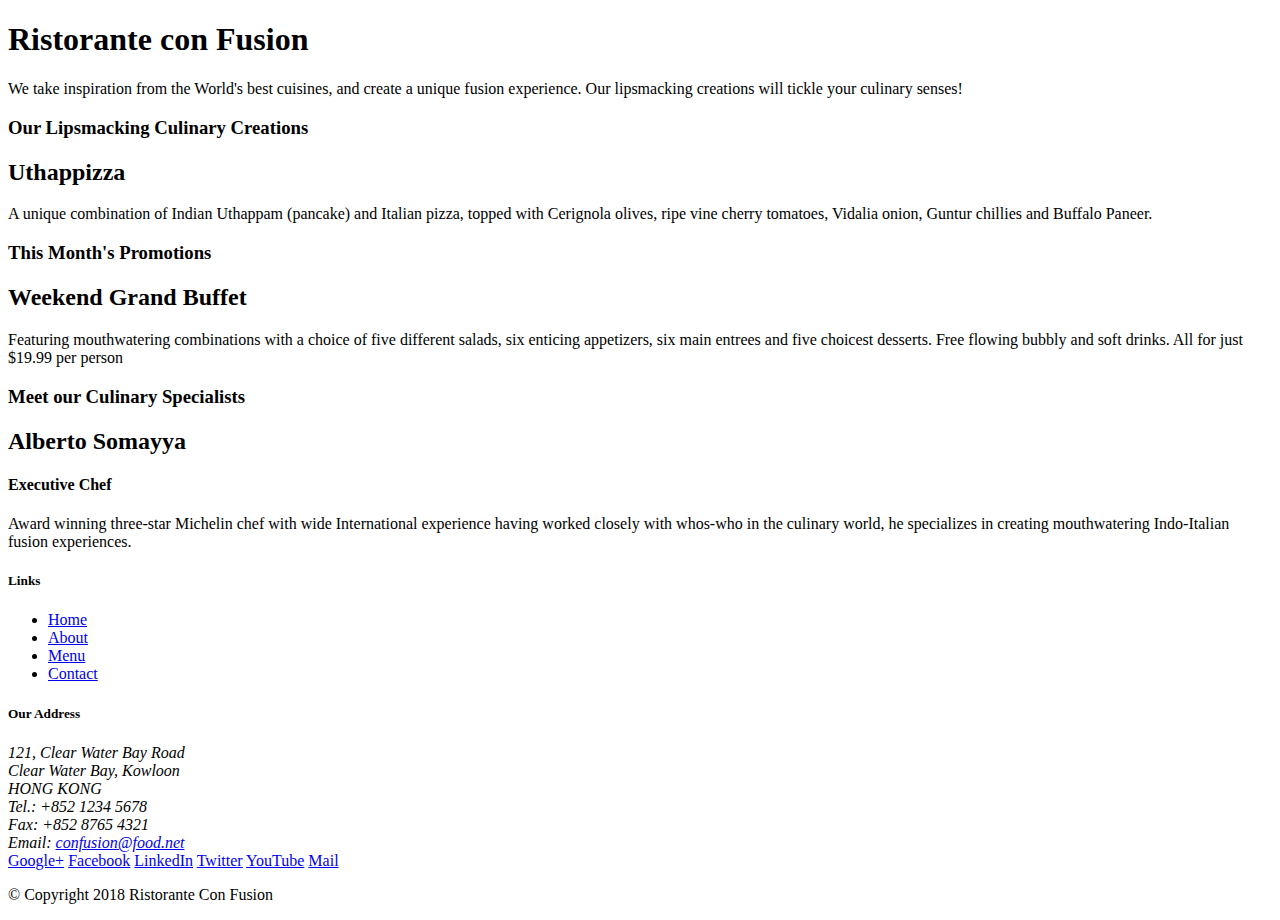
==== index.html @ bdb93d39 "initial setup" ====
<!DOCTYPE html>
<html lang="en">

<head>
    <title>Ristorante Con Fusion</title>
</head>

<body>

    <header>
        <div>
            <div>
                <div>
                    <h1>Ristorante con Fusion</h1>
                    <p>We take inspiration from the World's best cuisines, and create a unique fusion experience. Our lipsmacking creations will tickle your culinary senses!</p>
                </div>
                <div>
                </div>
            </div>
        </div>
    </header>

    <div>
        <div>
            <div>
                <h3>Our Lipsmacking Culinary Creations</h3>
            </div>
            <div>
                <h2>Uthappizza</h2>
                <p>A unique combination of Indian Uthappam (pancake) and Italian pizza, topped with Cerignola olives, ripe vine cherry tomatoes, Vidalia onion, Guntur chillies and Buffalo Paneer.</p>
            </div>
        </div>


        <div>
            <div>
                <h3>This Month's Promotions</h3>
            </div>
            <div>
                <h2>Weekend Grand Buffet</h2>
                <p>Featuring mouthwatering combinations with a choice of five different salads, six enticing appetizers, six main entrees and five choicest desserts. Free flowing bubbly and soft drinks. All for just $19.99 per person </p>
            </div>
        </div>

        <div>
            <div>
                <h3>Meet our Culinary Specialists</h3>
            </div>
            <div>
                <h2>Alberto Somayya</h2>
                <h4>Executive Chef</h4>
                <p>Award winning three-star Michelin chef with wide International experience having worked closely with whos-who in the culinary world, he specializes in creating mouthwatering Indo-Italian fusion experiences. </p>
            </div>
        </div>
    </div>

    <footer>
        <div>
            <div>             
                <div>
                    <h5>Links</h5>
                    <ul>
                        <li><a href="#">Home</a></li>
                        <li><a href="#">About</a></li>
                        <li><a href="#">Menu</a></li>
                        <li><a href="#">Contact</a></li>
                    </ul>
                </div>
                <div>
                    <h5>Our Address</h5>
                    <address>
		              121, Clear Water Bay Road<br>
		              Clear Water Bay, Kowloon<br>
		              HONG KONG<br>
		              Tel.: +852 1234 5678<br>
		              Fax: +852 8765 4321<br>
		              Email: <a href="mailto:confusion@food.net">confusion@food.net</a>
		           </address>
                </div>
                <div>
                    <div>
                        <a href="http://google.com/+">Google+</a>
                        <a href="http://www.facebook.com/profile.php?id=">Facebook</a>
                        <a href="http://www.linkedin.com/in/">LinkedIn</a>
                        <a href="http://twitter.com/">Twitter</a>
                        <a href="http://youtube.com/">YouTube</a>
                        <a href="mailto:">Mail</a>
                    </div>
                </div>
           </div>
           <div>             
                <div>
                    <p>© Copyright 2018 Ristorante Con Fusion</p>
                </div>
           </div>
        </div>
    </footer>

</body>

</html>
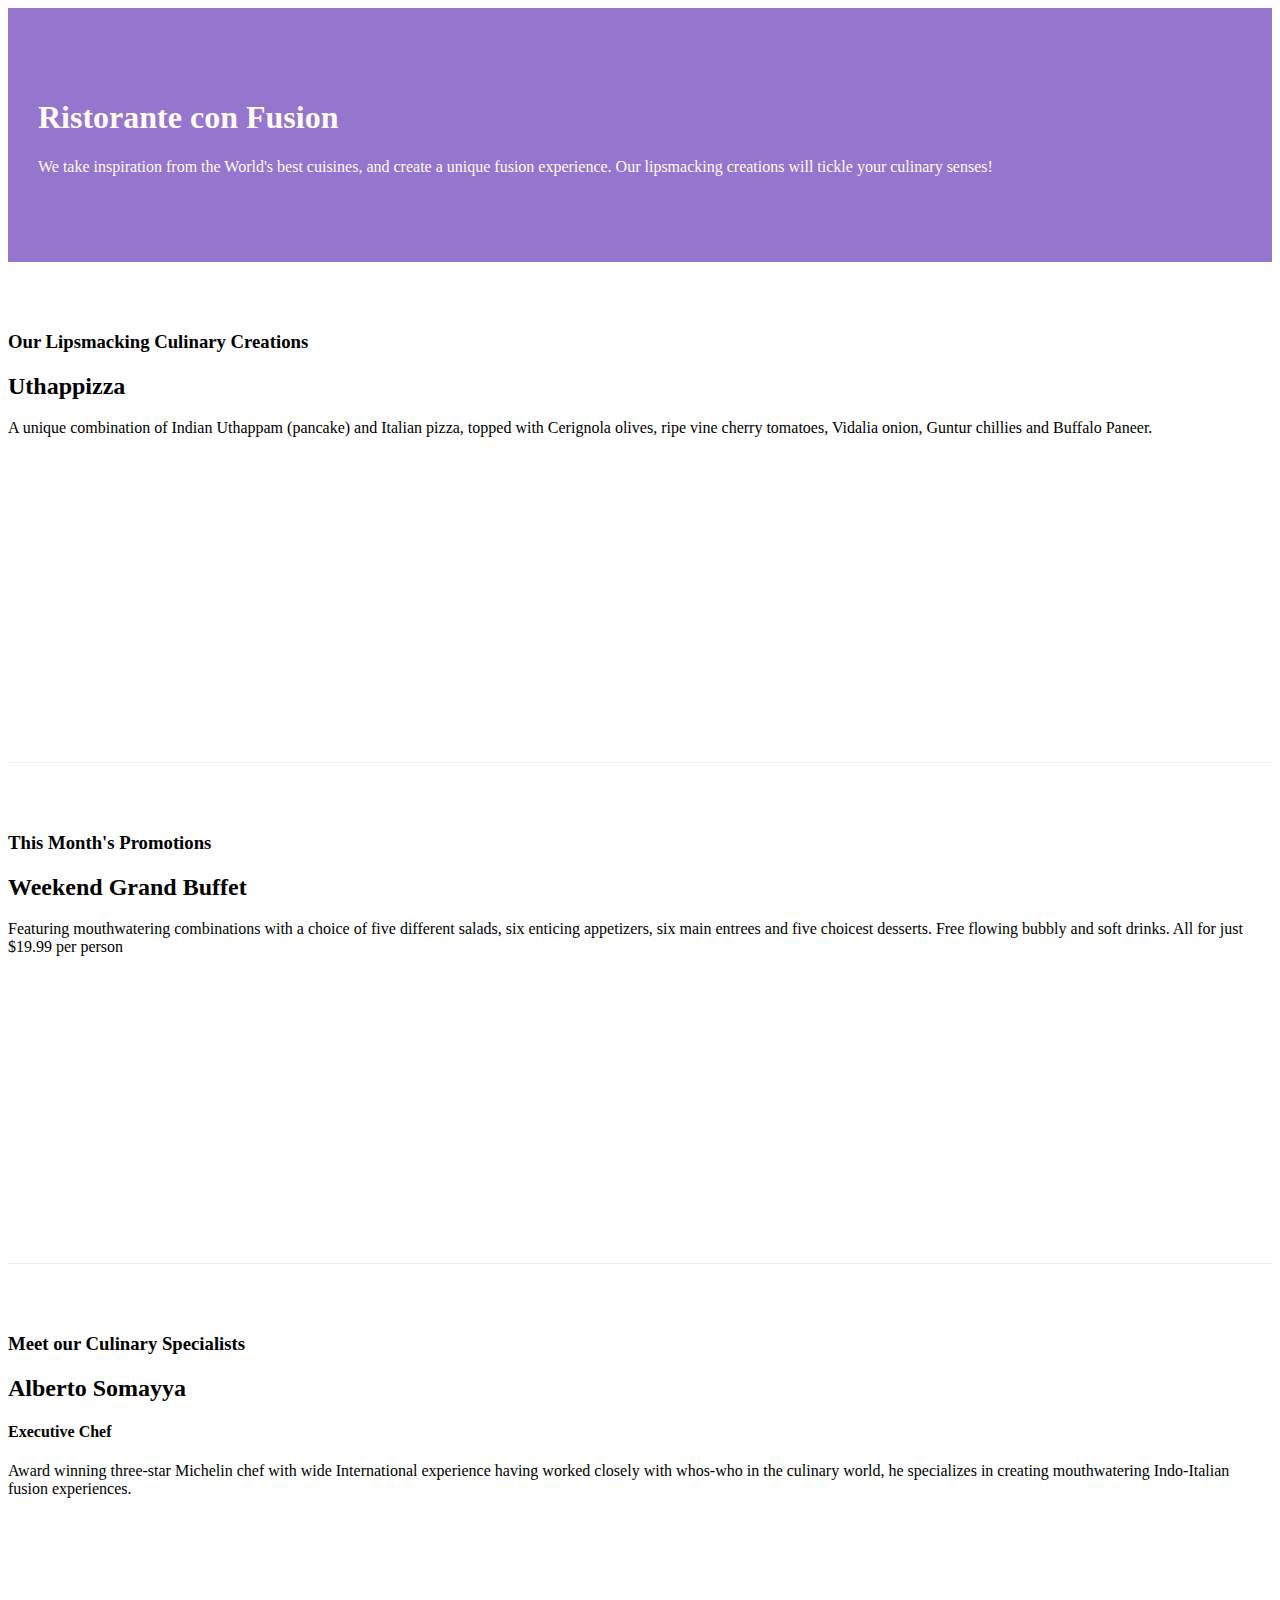
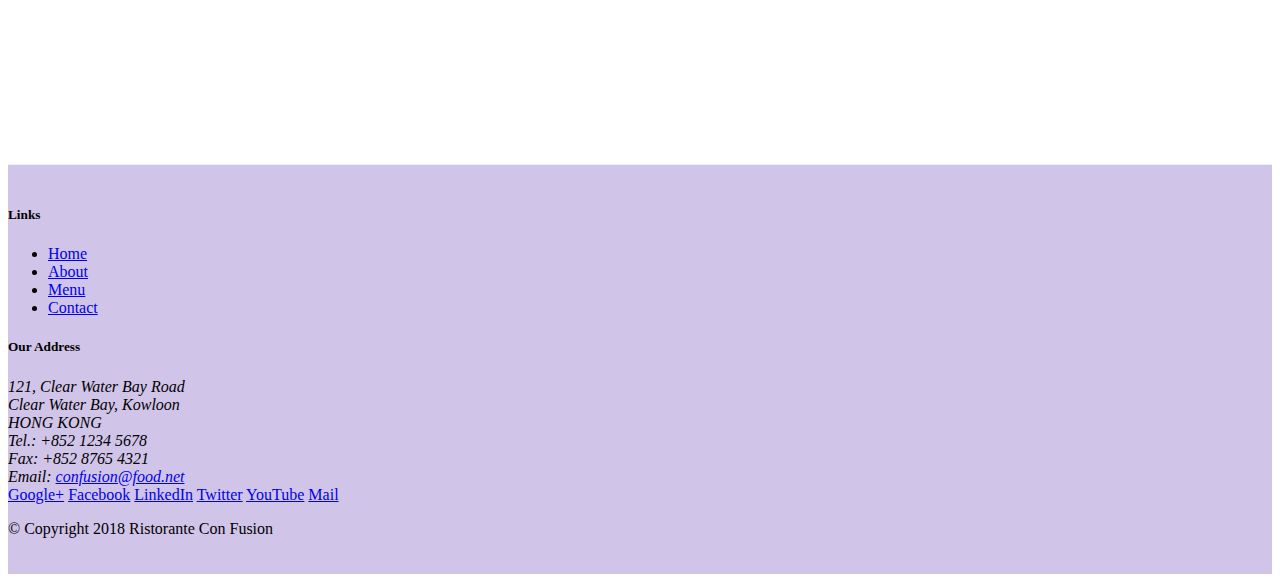
==== commit ca2981a4: "bootstrap part2" ====
--- a/index.html
+++ b/index.html
@@ -2,51 +2,58 @@
 <html lang="en">
 
 <head>
+    <meta charset="utf-8">
+    <meta name="viewport" content="width=device-width, initial-scale=1, shrink-to-fit=no">
+
+    <!-- Bootstrap CSS -->
+    <link rel="stylesheet" type="text/css" href="node_modules/bootstrap/dist/css/bootstrap.min.css">
+    
+    <link rel="stylesheet" type="text/css" href="css/styles.css">
     <title>Ristorante Con Fusion</title>
 </head>
 
 <body>
 
-    <header>
-        <div>
-            <div>
-                <div>
+    <header class="jumbotron">
+        <div class="container">
+            <div class="row row-header">
+                <div class="col-12 col-sm-6">
                     <h1>Ristorante con Fusion</h1>
                     <p>We take inspiration from the World's best cuisines, and create a unique fusion experience. Our lipsmacking creations will tickle your culinary senses!</p>
                 </div>
-                <div>
+                <div class="col-12 col-sm">
                 </div>
             </div>
         </div>
     </header>
 
-    <div>
-        <div>
-            <div>
+    <div class="container">
+        <div class="row row-content align-items-center">
+            <div class="col-12 col-sm-4 col-md-3 order-sm-last">
                 <h3>Our Lipsmacking Culinary Creations</h3>
             </div>
-            <div>
+            <div class="col-12 col-sm-8 col-md order-sm-first">
                 <h2>Uthappizza</h2>
                 <p>A unique combination of Indian Uthappam (pancake) and Italian pizza, topped with Cerignola olives, ripe vine cherry tomatoes, Vidalia onion, Guntur chillies and Buffalo Paneer.</p>
             </div>
         </div>
 
 
-        <div>
-            <div>
+        <div class="row row-content align-items-center">
+            <div class="col-12 col-sm-4 col-md-3">
                 <h3>This Month's Promotions</h3>
             </div>
-            <div>
+            <div class="col-12 col-sm-8 col-md">
                 <h2>Weekend Grand Buffet</h2>
                 <p>Featuring mouthwatering combinations with a choice of five different salads, six enticing appetizers, six main entrees and five choicest desserts. Free flowing bubbly and soft drinks. All for just $19.99 per person </p>
             </div>
         </div>
 
-        <div>
-            <div>
+        <div class="row row-content align-items-center">
+            <div class="col-12 col-sm-4 col-md-3 order-sm-last">
                 <h3>Meet our Culinary Specialists</h3>
             </div>
-            <div>
+            <div class="col-12 col-sm-8 col-md order-sm-first">
                 <h2>Alberto Somayya</h2>
                 <h4>Executive Chef</h4>
                 <p>Award winning three-star Michelin chef with wide International experience having worked closely with whos-who in the culinary world, he specializes in creating mouthwatering Indo-Italian fusion experiences. </p>
@@ -54,19 +61,19 @@
         </div>
     </div>
 
-    <footer>
-        <div>
-            <div>             
-                <div>
+    <footer class="footer">
+        <div class="container">
+            <div class="row">             
+                <div class="col-4 col-sm-2">
                     <h5>Links</h5>
-                    <ul>
+                    <ul class="list-unstyled">
                         <li><a href="#">Home</a></li>
                         <li><a href="#">About</a></li>
                         <li><a href="#">Menu</a></li>
                         <li><a href="#">Contact</a></li>
                     </ul>
                 </div>
-                <div>
+                <div class="col-7 col-offset-1 col-sm-5">
                     <h5>Our Address</h5>
                     <address>
 		              121, Clear Water Bay Road<br>
@@ -77,8 +84,8 @@
 		              Email: <a href="mailto:confusion@food.net">confusion@food.net</a>
 		           </address>
                 </div>
-                <div>
-                    <div>
+                <div class="col-12 col-sm-4 align-self-center">
+                    <div class="text-center">
                         <a href="http://google.com/+">Google+</a>
                         <a href="http://www.facebook.com/profile.php?id=">Facebook</a>
                         <a href="http://www.linkedin.com/in/">LinkedIn</a>
@@ -88,14 +95,19 @@
                     </div>
                 </div>
            </div>
-           <div>             
-                <div>
+           <div class="row justify-content-center">             
+                <div class="col-auto">
                     <p>© Copyright 2018 Ristorante Con Fusion</p>
                 </div>
            </div>
         </div>
     </footer>
 
+<!-- jQuery first, then Popper.js, then Bootstrap JS. -->
+    <script src="node_modules/jquery/dist/jquery.slim.min.js"></script>
+    <script src="node_modules/popper.js/dist/umd/popper.min.js"></script>
+    <script src="node_modules/bootstrap/dist/js/bootstrap.min.js"></script>
+
 </body>
 
 </html>--- a/css/styles.css
+++ b/css/styles.css
@@ -0,0 +1,29 @@
+.row-header{
+	margin: 0px auto;
+	padding: 0px auto;
+}
+
+.row-content{
+	margin: 0px auto;
+	padding: 50px 0px 50px 0px;
+	border-bottom: 1px ridge;
+	min-height: 400px; 
+}
+
+.footer{
+	background-color: #D1C4E9;
+	margin: :0px auto;
+	padding: 20px 0px 20px 0px;
+}
+
+.jumbotron{
+	padding: 70px 30px 70px 30px;
+	margin: 0px auto;
+	background:#9575CD;
+	color: floralwhite; 
+}
+.address{
+	font-size: 80%;
+	margin: 0px;
+	color: #0f0f0f;
+}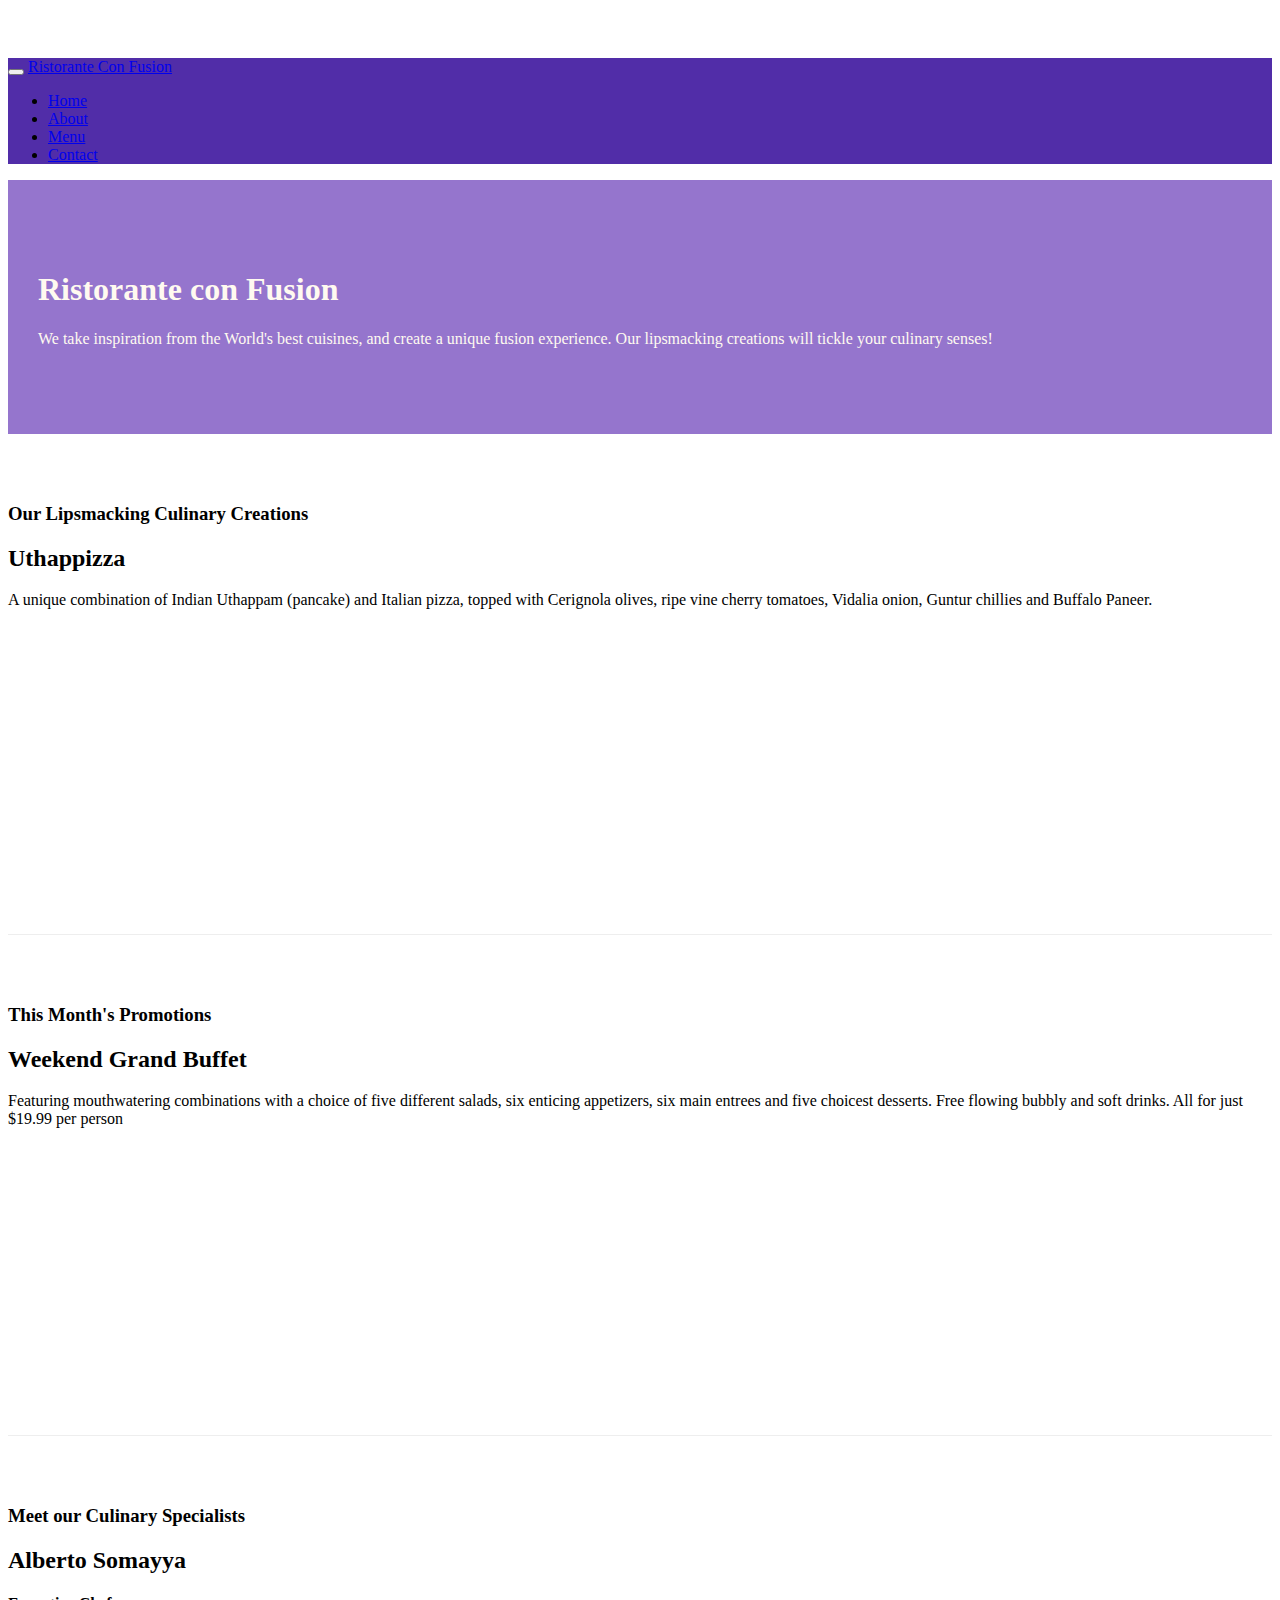
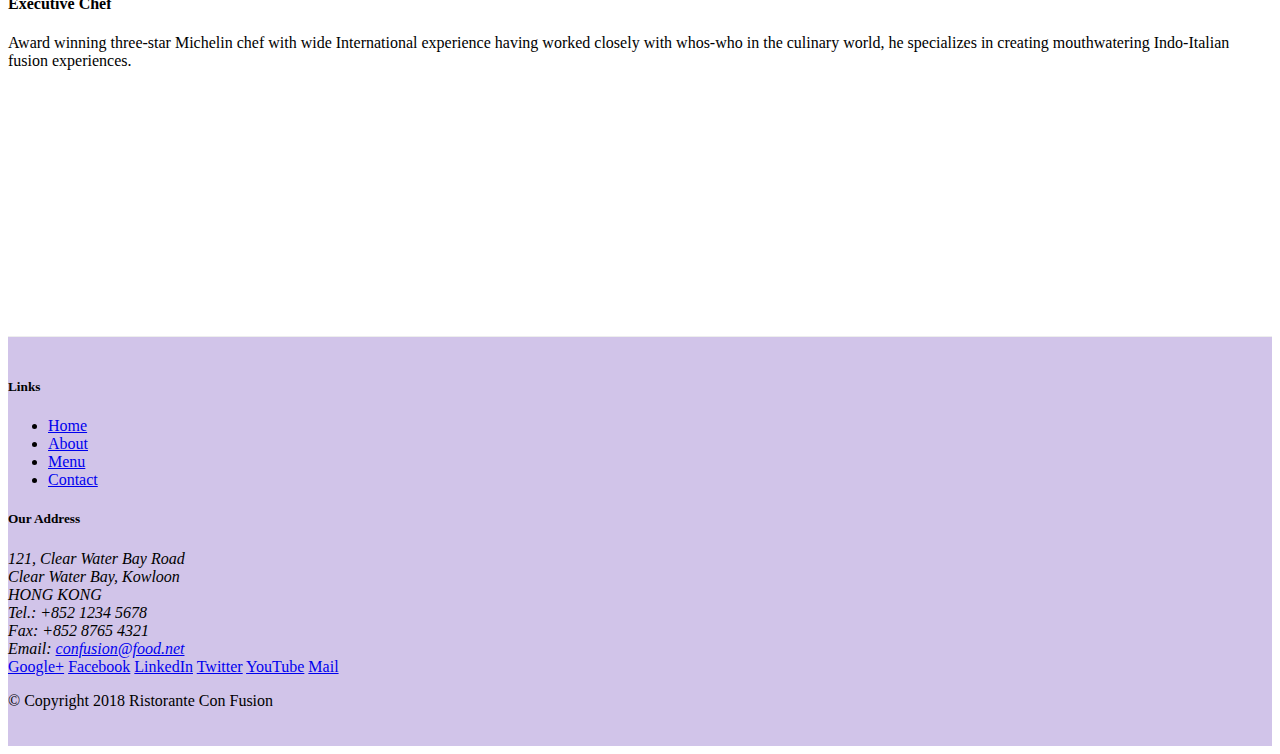
==== commit d5be0555: "Add navbar and breadcrumb" ====
--- a/index.html
+++ b/index.html
@@ -14,6 +14,22 @@
 
 <body>
 
+    <nav class="navbar navbar-dark navbar-expand-sm  fixed-top">
+        <div class="container">
+            <button class="navbar-toggler" type="button" data-toggle="collapse" data-target="#Navbar">
+                <span class="navbar-toggler-icon"></span>
+            </button>
+           <a class="navbar-brand" href="#">Ristorante Con Fusion</a>
+            <div class="collapse navbar-collapse" id="Navbar">
+                <ul class="navbar-nav mr-auto">
+                    <li class="nav-item active"><a class="nav-link" href="#">Home</a></li>
+                    <li class="nav-item"><a class="nav-link" href="./aboutus.html">About</a></li>
+                    <li class="nav-item"><a class="nav-link" href="#">Menu</a></li>
+                    <li class="nav-item"><a class="nav-link" href="#">Contact</a></li>
+                </ul> 
+            </div>              
+        </div>
+    </nav>
     <header class="jumbotron">
         <div class="container">
             <div class="row row-header">
@@ -68,7 +84,7 @@
                     <h5>Links</h5>
                     <ul class="list-unstyled">
                         <li><a href="#">Home</a></li>
-                        <li><a href="#">About</a></li>
+                        <li><a href="./aboutus.html">About</a></li>
                         <li><a href="#">Menu</a></li>
                         <li><a href="#">Contact</a></li>
                     </ul>
--- a/css/styles.css
+++ b/css/styles.css
@@ -26,4 +26,13 @@
 	font-size: 80%;
 	margin: 0px;
 	color: #0f0f0f;
+}
+
+body{
+	padding: 50px 0px 0px 0px;
+	z-index=0;
+}
+
+.navbar-dark{
+	background-color: #512DA8; 
 }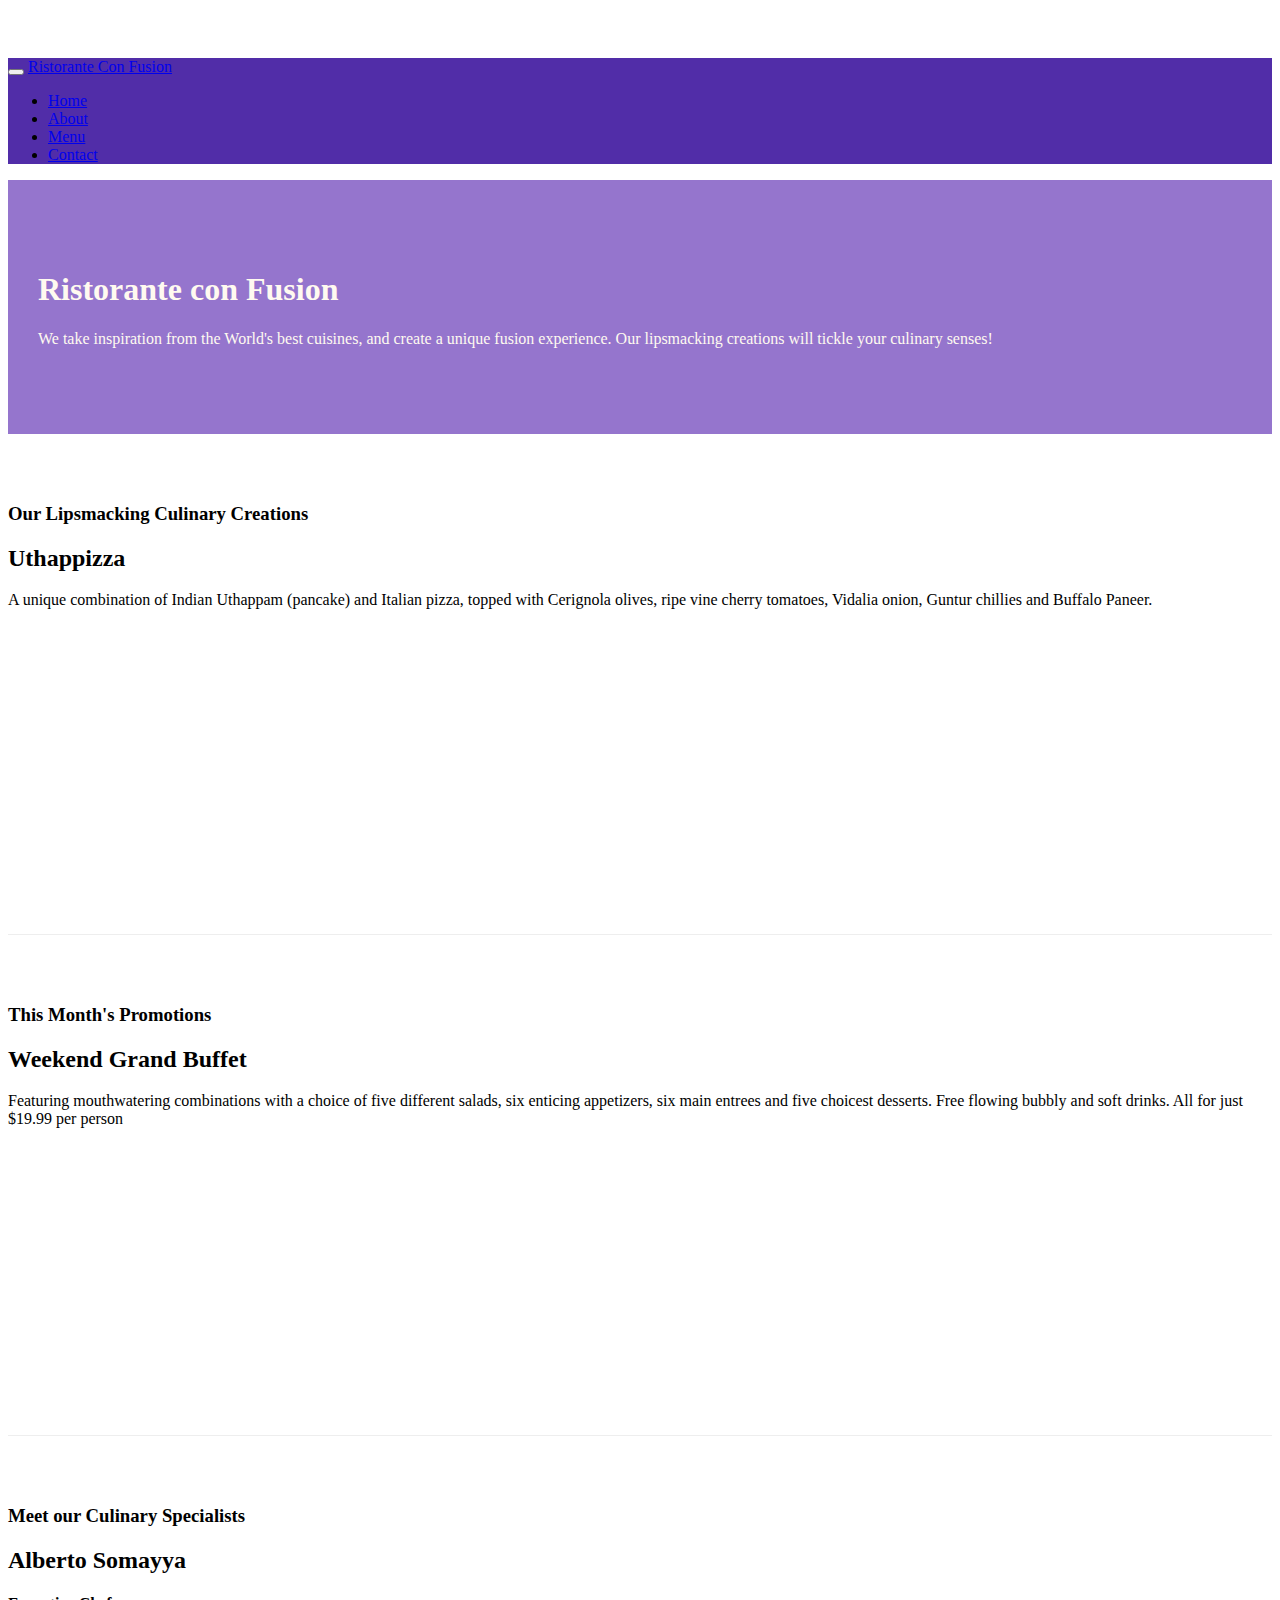
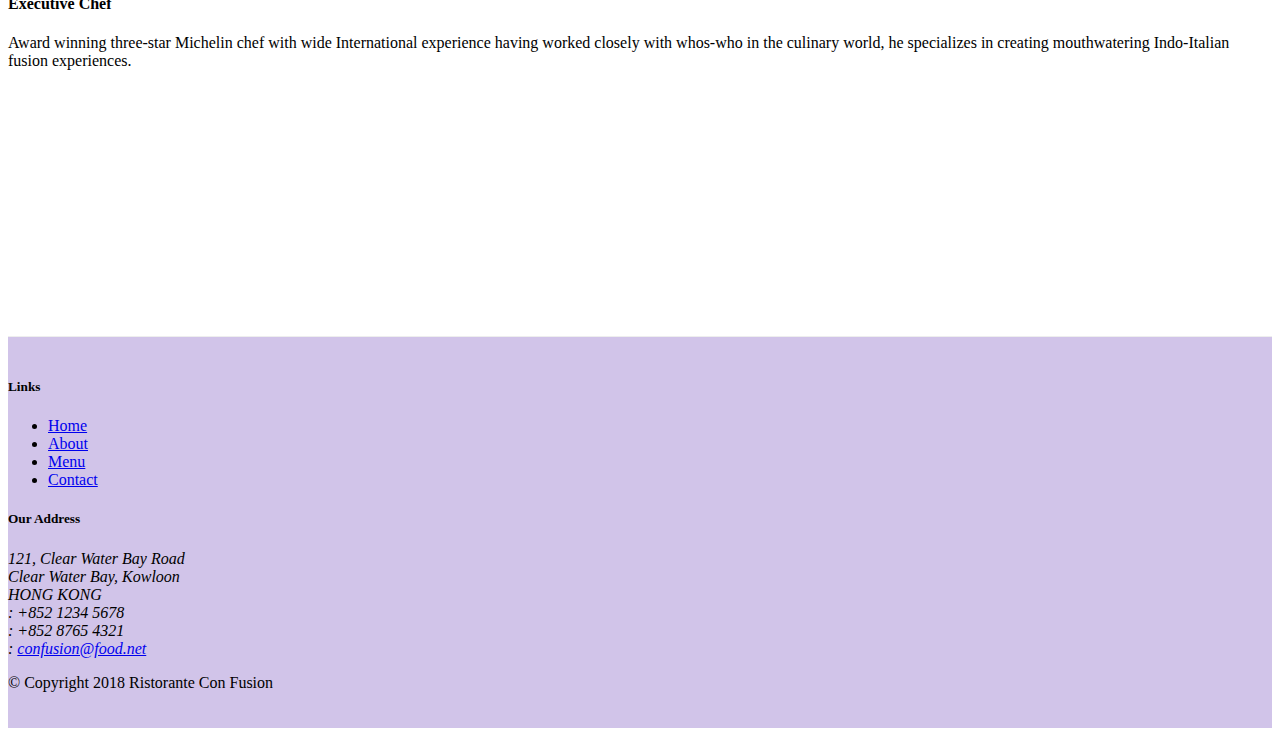
==== commit 363c9a56: "icon fonts" ====
--- a/index.html
+++ b/index.html
@@ -7,6 +7,9 @@
 
     <!-- Bootstrap CSS -->
     <link rel="stylesheet" type="text/css" href="node_modules/bootstrap/dist/css/bootstrap.min.css">
+
+    <link rel="stylesheet" href="node_modules/font-awesome/css/font-awesome.min.css">
+    <link rel="stylesheet" href="node_modules/bootstrap-social/bootstrap-social.css">
     
     <link rel="stylesheet" type="text/css" href="css/styles.css">
     <title>Ristorante Con Fusion</title>
@@ -22,10 +25,10 @@
            <a class="navbar-brand" href="#">Ristorante Con Fusion</a>
             <div class="collapse navbar-collapse" id="Navbar">
                 <ul class="navbar-nav mr-auto">
-                    <li class="nav-item active"><a class="nav-link" href="#">Home</a></li>
-                    <li class="nav-item"><a class="nav-link" href="./aboutus.html">About</a></li>
-                    <li class="nav-item"><a class="nav-link" href="#">Menu</a></li>
-                    <li class="nav-item"><a class="nav-link" href="#">Contact</a></li>
+                    <li class="nav-item active"><a class="nav-link" href="#"><span class="fa fa-home fa-lg">Home</a></li>
+                    <li class="nav-item"><a class="nav-link" href="./aboutus.html"><span class="fa fa-info fa-lg">About</a></li>
+                    <li class="nav-item"><a class="nav-link" href="#"><span class="fa fa-list fa-lg">Menu</a></li>
+                    <li class="nav-item"><a class="nav-link" href="#"><span class="fa fa-address-card fa-lg">Contact</a></li>
                 </ul> 
             </div>              
         </div>
@@ -95,19 +98,19 @@
 		              121, Clear Water Bay Road<br>
 		              Clear Water Bay, Kowloon<br>
 		              HONG KONG<br>
-		              Tel.: +852 1234 5678<br>
-		              Fax: +852 8765 4321<br>
-		              Email: <a href="mailto:confusion@food.net">confusion@food.net</a>
+		              <i class="fa fa-phone fa-lg"></i>: +852 1234 5678<br>
+		              <i class="fa fa-fax fa-lg"></i>: +852 8765 4321<br>
+		              <i class="fa fa-envelope fa-lg"></i>: <a href="mailto:confusion@food.net">confusion@food.net</a>
 		           </address>
                 </div>
                 <div class="col-12 col-sm-4 align-self-center">
                     <div class="text-center">
-                        <a href="http://google.com/+">Google+</a>
-                        <a href="http://www.facebook.com/profile.php?id=">Facebook</a>
-                        <a href="http://www.linkedin.com/in/">LinkedIn</a>
-                        <a href="http://twitter.com/">Twitter</a>
-                        <a href="http://youtube.com/">YouTube</a>
-                        <a href="mailto:">Mail</a>
+                        <a class="btn btn-social-icon btn-google" href="http://google.com/+"><i class="fa fa-google-plus"></i></a>
+                        <a class="btn btn-social-icon btn-facebook" href="http://www.facebook.com/profile.php?id="><i class="fa fa-facebook"></i></a>
+                        <a class="btn btn-social-icon btn-linkedin" href="http://www.linkedin.com/in/"><i class="fa fa-linkedin"></i></a>
+                        <a class="btn btn-social-icon btn-twitter" href="http://twitter.com/"><i class="fa fa-twitter"></i></a>
+                        <a class="btn btn-social-icon btn-google" href="http://youtube.com/"><i class="fa fa-youtube"></i></a>
+                        <a class="btn btn-social-icon" href="mailto:"><i class="fa fa-envelope-o"></i></a>
                     </div>
                 </div>
            </div>
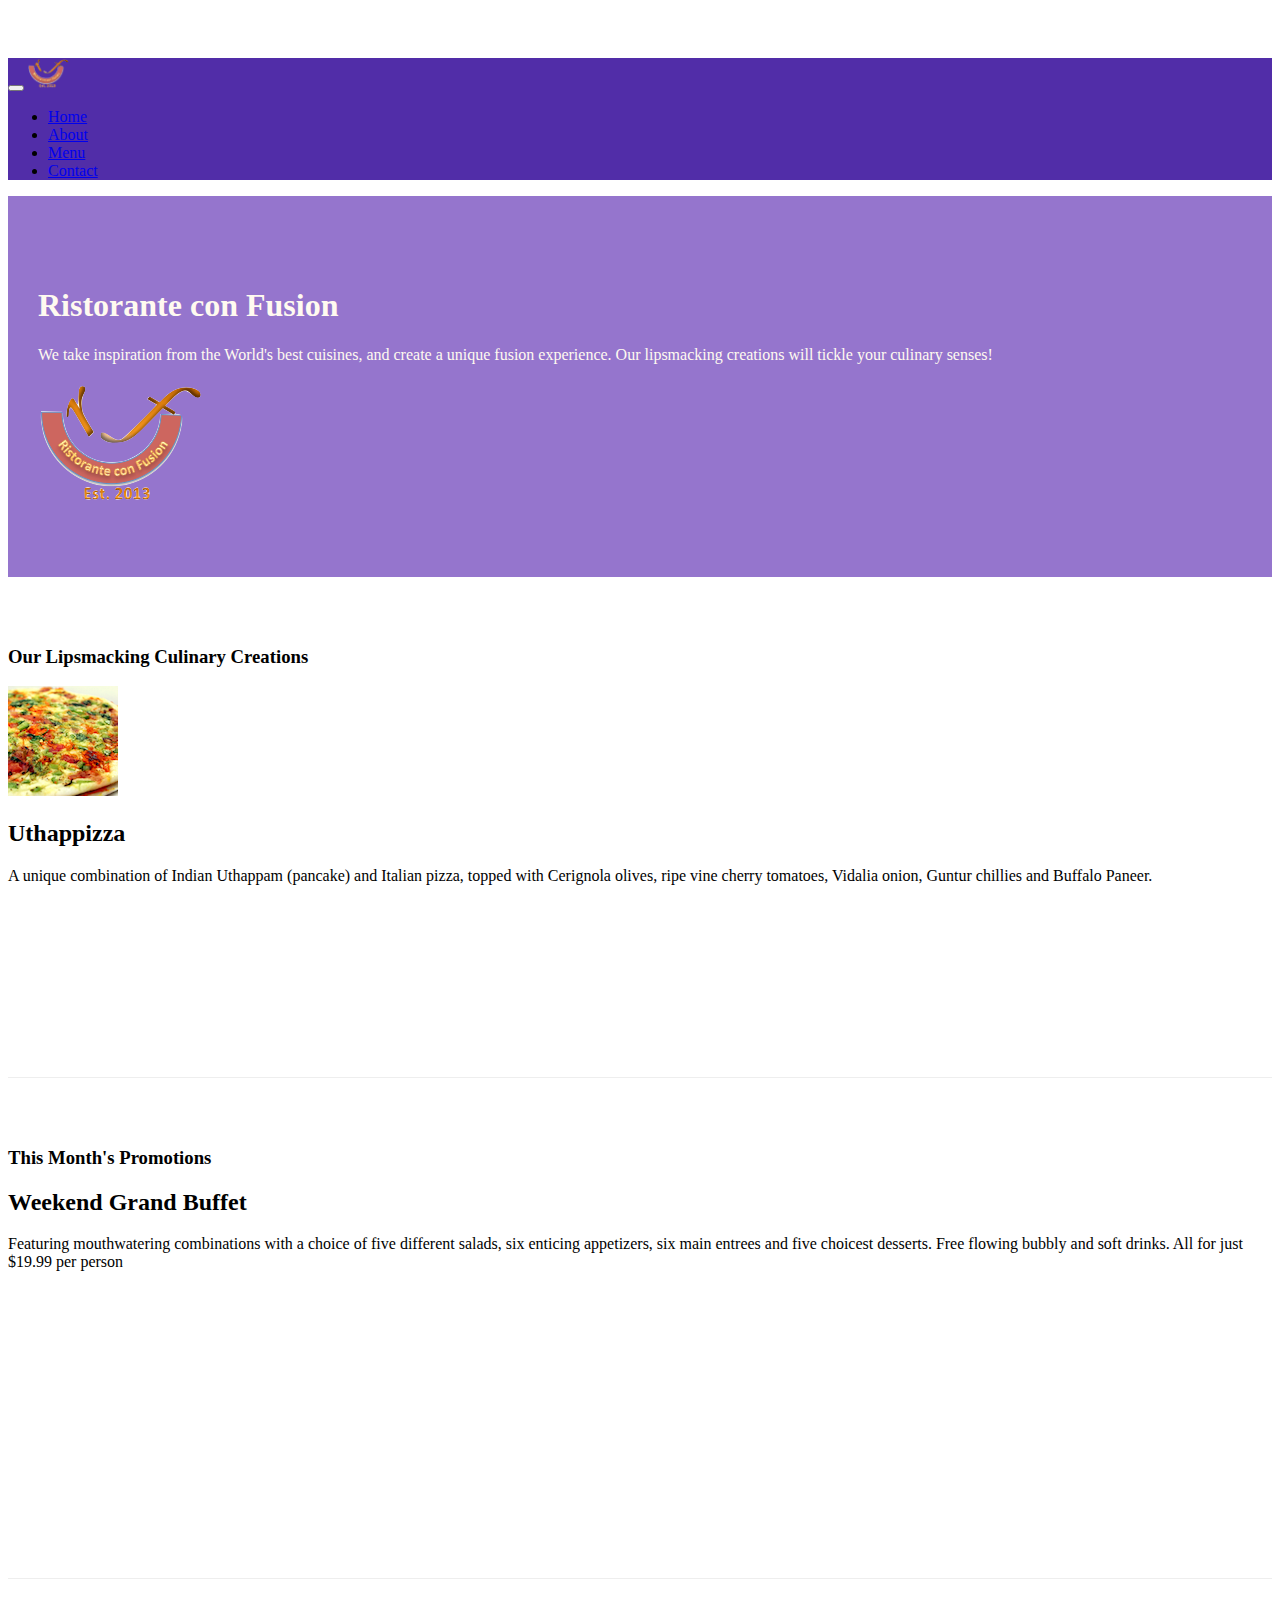
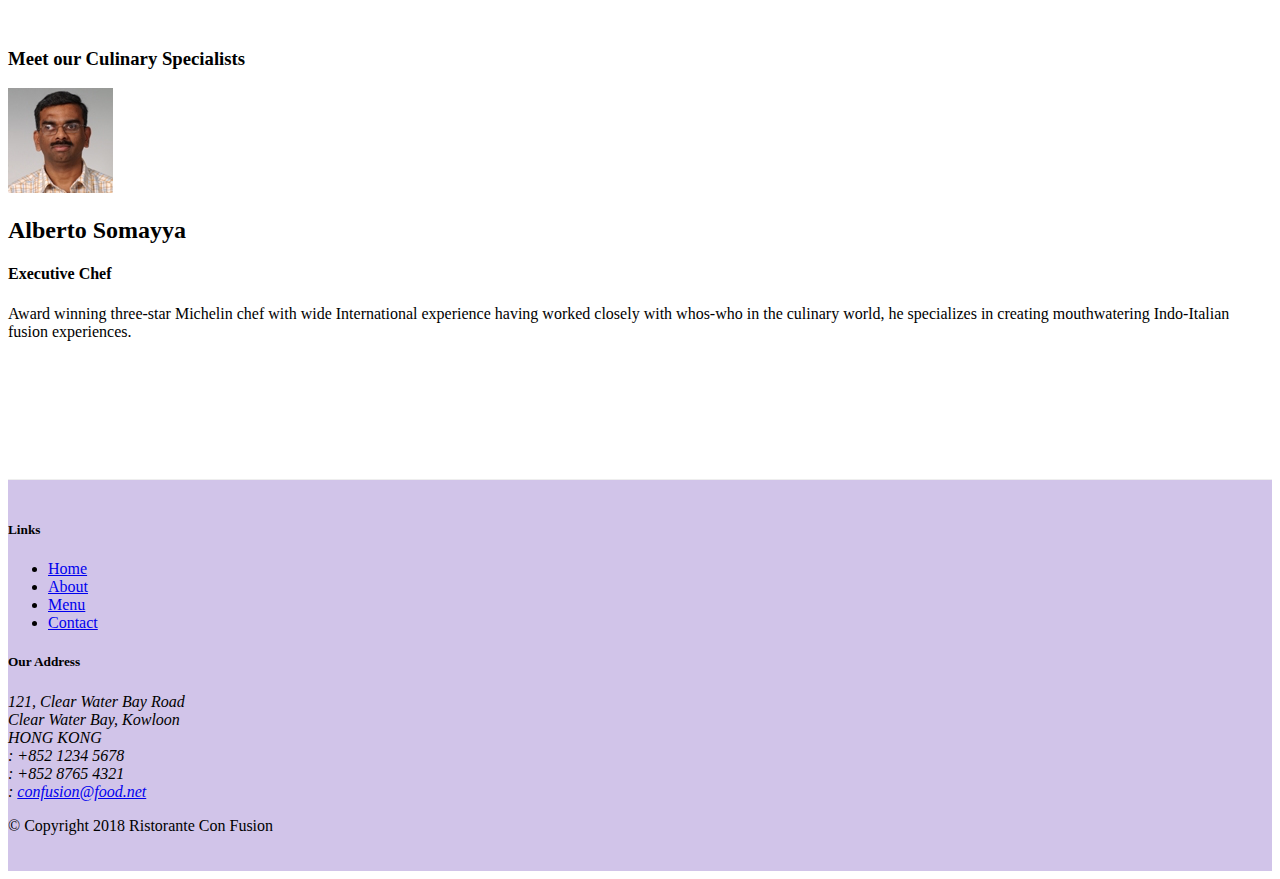
==== commit 8a5a3979: "Images and media" ====
--- a/index.html
+++ b/index.html
@@ -22,13 +22,13 @@
             <button class="navbar-toggler" type="button" data-toggle="collapse" data-target="#Navbar">
                 <span class="navbar-toggler-icon"></span>
             </button>
-           <a class="navbar-brand" href="#">Ristorante Con Fusion</a>
+           <a class="navbar-brand" href="#"><img src="img/logo.png" height="30" width="41"></a>
             <div class="collapse navbar-collapse" id="Navbar">
                 <ul class="navbar-nav mr-auto">
                     <li class="nav-item active"><a class="nav-link" href="#"><span class="fa fa-home fa-lg">Home</a></li>
                     <li class="nav-item"><a class="nav-link" href="./aboutus.html"><span class="fa fa-info fa-lg">About</a></li>
                     <li class="nav-item"><a class="nav-link" href="#"><span class="fa fa-list fa-lg">Menu</a></li>
-                    <li class="nav-item"><a class="nav-link" href="#"><span class="fa fa-address-card fa-lg">Contact</a></li>
+                    <li class="nav-item"><a class="nav-link" href="./contactus.html"><span class="fa fa-address-card fa-lg">Contact</a></li>
                 </ul> 
             </div>              
         </div>
@@ -40,7 +40,8 @@
                     <h1>Ristorante con Fusion</h1>
                     <p>We take inspiration from the World's best cuisines, and create a unique fusion experience. Our lipsmacking creations will tickle your culinary senses!</p>
                 </div>
-                <div class="col-12 col-sm">
+                <div class="col-12 col-sm align-self-center">
+                    <img src="img/logo.png" class="img-fluid ">
                 </div>
             </div>
         </div>
@@ -52,8 +53,17 @@
                 <h3>Our Lipsmacking Culinary Creations</h3>
             </div>
             <div class="col-12 col-sm-8 col-md order-sm-first">
-                <h2>Uthappizza</h2>
-                <p>A unique combination of Indian Uthappam (pancake) and Italian pizza, topped with Cerignola olives, ripe vine cherry tomatoes, Vidalia onion, Guntur chillies and Buffalo Paneer.</p>
+                <div class="media">
+                    <img class=" d-flex mr-3 img-thumbnail align-self-center" src="img/uthappizza.png" alt="uthappizza">
+                    <div class="media-body">
+                        <h2 class="mt-0">Uthappizza</h2>
+                        <p>A unique combination of Indian Uthappam (pancake) and Italian pizza, topped with Cerignola olives, ripe vine cherry tomatoes, Vidalia onion, Guntur chillies and Buffalo Paneer.</p>
+                        
+                    </div>
+                    
+                    
+                </div>
+                
             </div>
         </div>
 
@@ -73,9 +83,16 @@
                 <h3>Meet our Culinary Specialists</h3>
             </div>
             <div class="col-12 col-sm-8 col-md order-sm-first">
-                <h2>Alberto Somayya</h2>
+                <div class="media">
+                    <img class="d-flex mr-3 img-thumbnail align-self-center" src="img/alberto.png">
+                    <div class="media-body">
+                        <h2 class="mt-0">Alberto Somayya</h2>
                 <h4>Executive Chef</h4>
                 <p>Award winning three-star Michelin chef with wide International experience having worked closely with whos-who in the culinary world, he specializes in creating mouthwatering Indo-Italian fusion experiences. </p>
+                        
+                    </div>
+                </div>
+                
             </div>
         </div>
     </div>
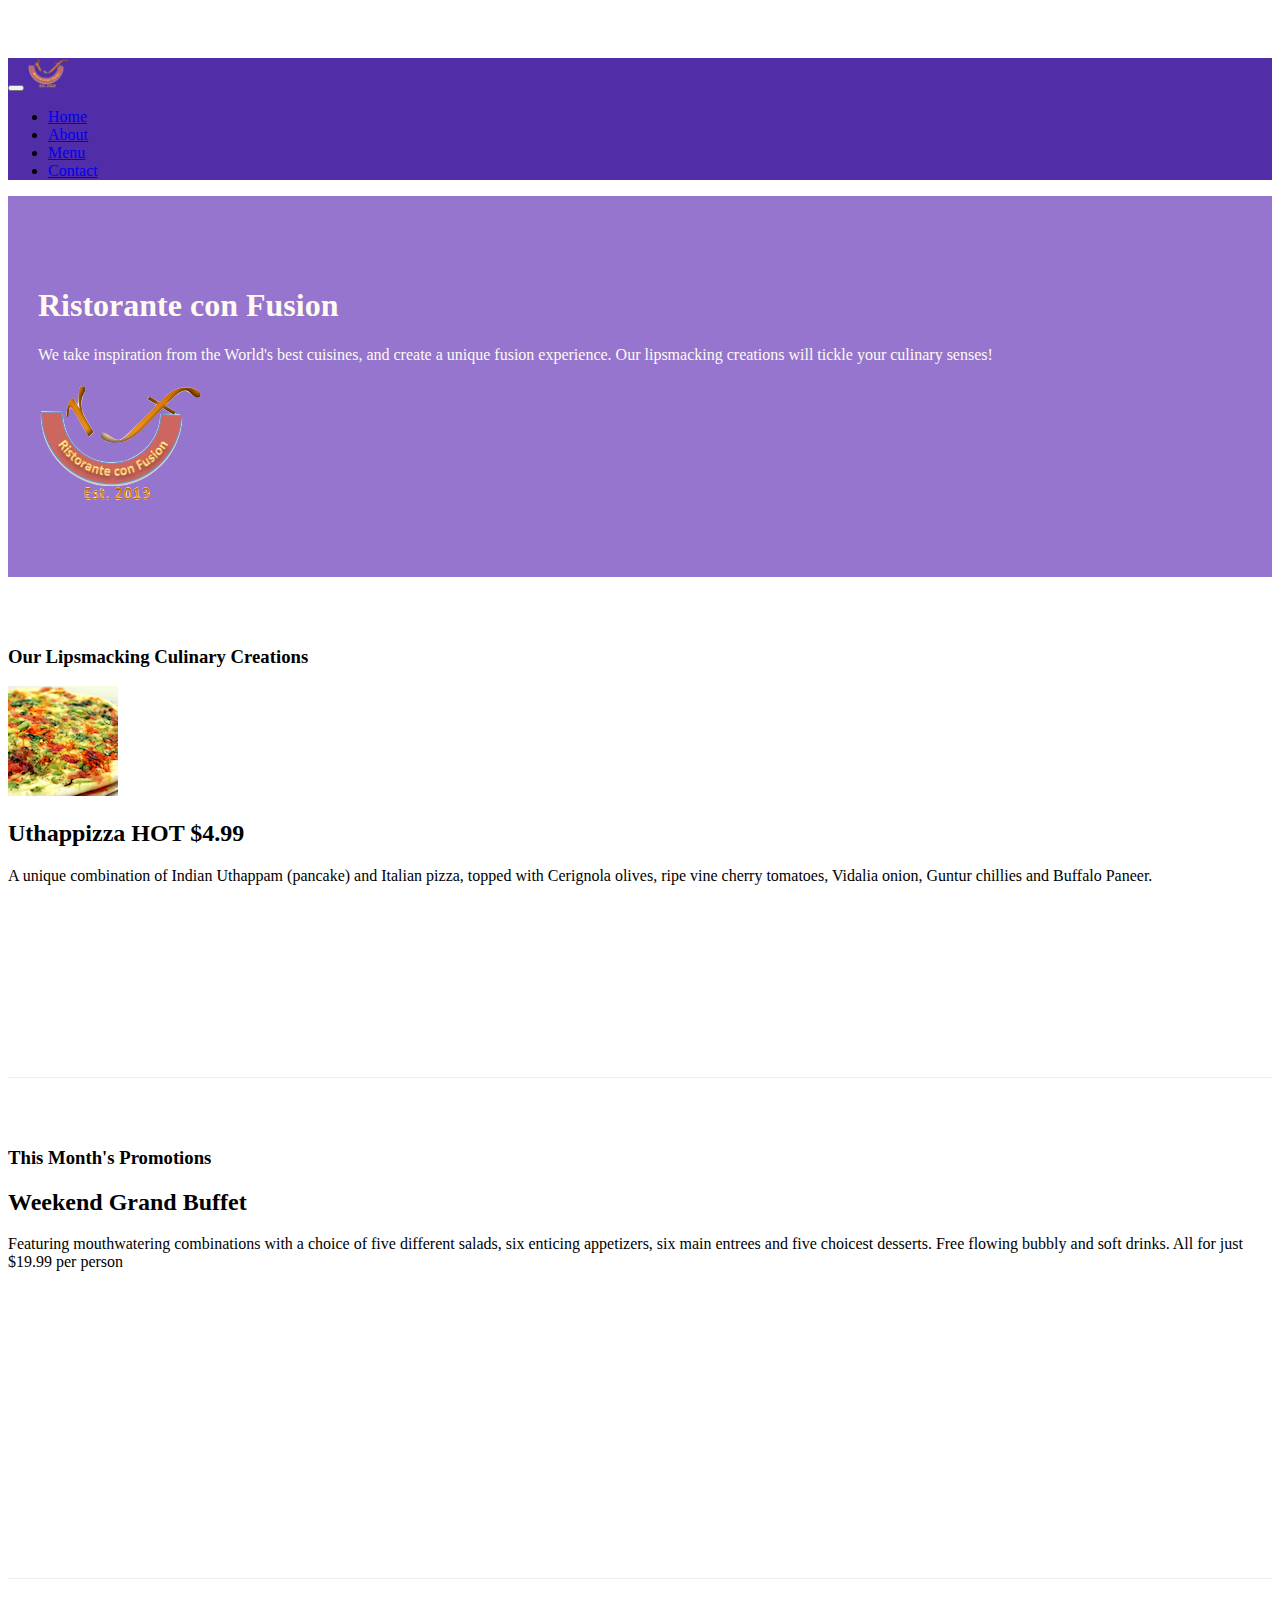
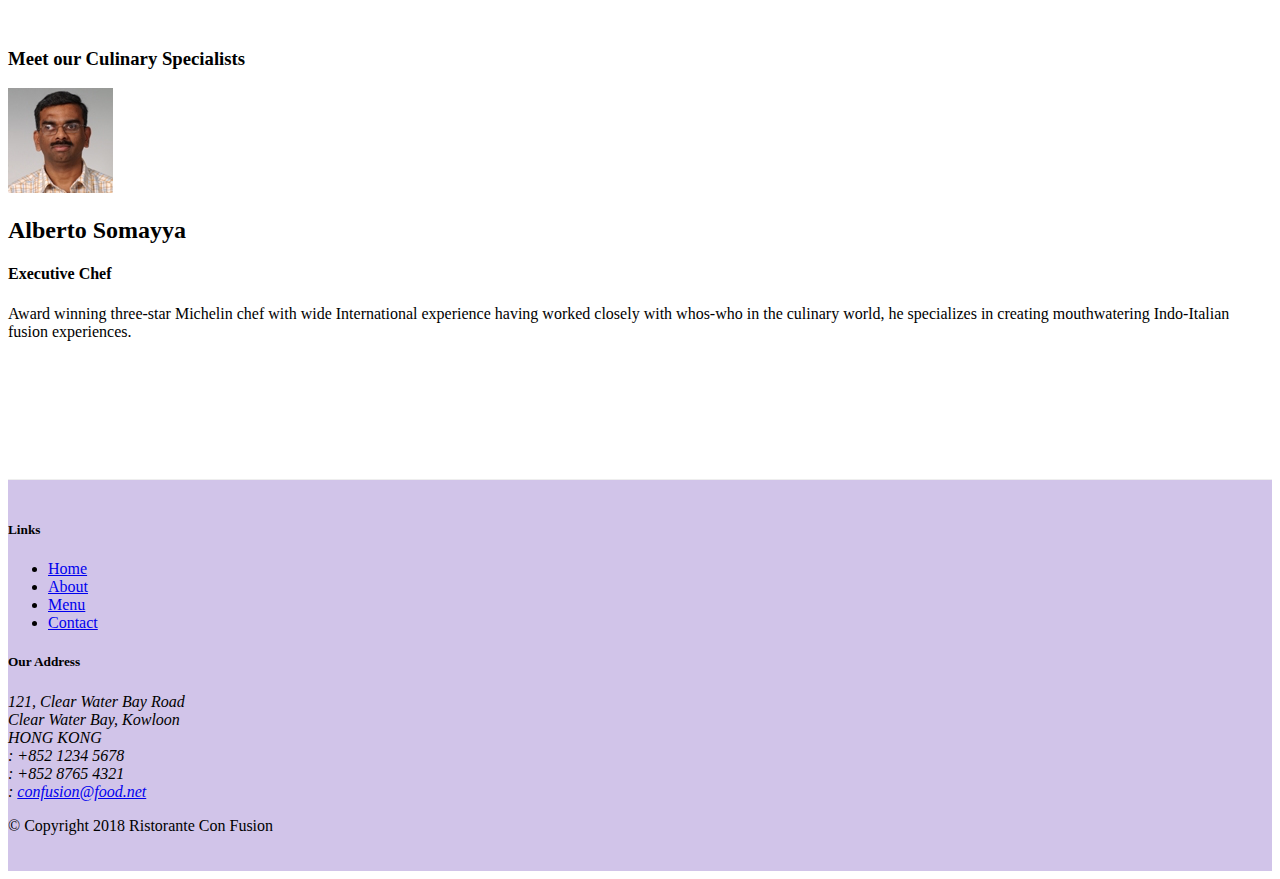
==== commit f71f00ca: "Badges" ====
--- a/index.html
+++ b/index.html
@@ -56,7 +56,7 @@
                 <div class="media">
                     <img class=" d-flex mr-3 img-thumbnail align-self-center" src="img/uthappizza.png" alt="uthappizza">
                     <div class="media-body">
-                        <h2 class="mt-0">Uthappizza</h2>
+                        <h2 class="mt-0">Uthappizza <span class="badge badge-danger">HOT</span> <span class="badge badge-pill badge-secondary">$4.99</span></h2>
                         <p>A unique combination of Indian Uthappam (pancake) and Italian pizza, topped with Cerignola olives, ripe vine cherry tomatoes, Vidalia onion, Guntur chillies and Buffalo Paneer.</p>
                         
                     </div>
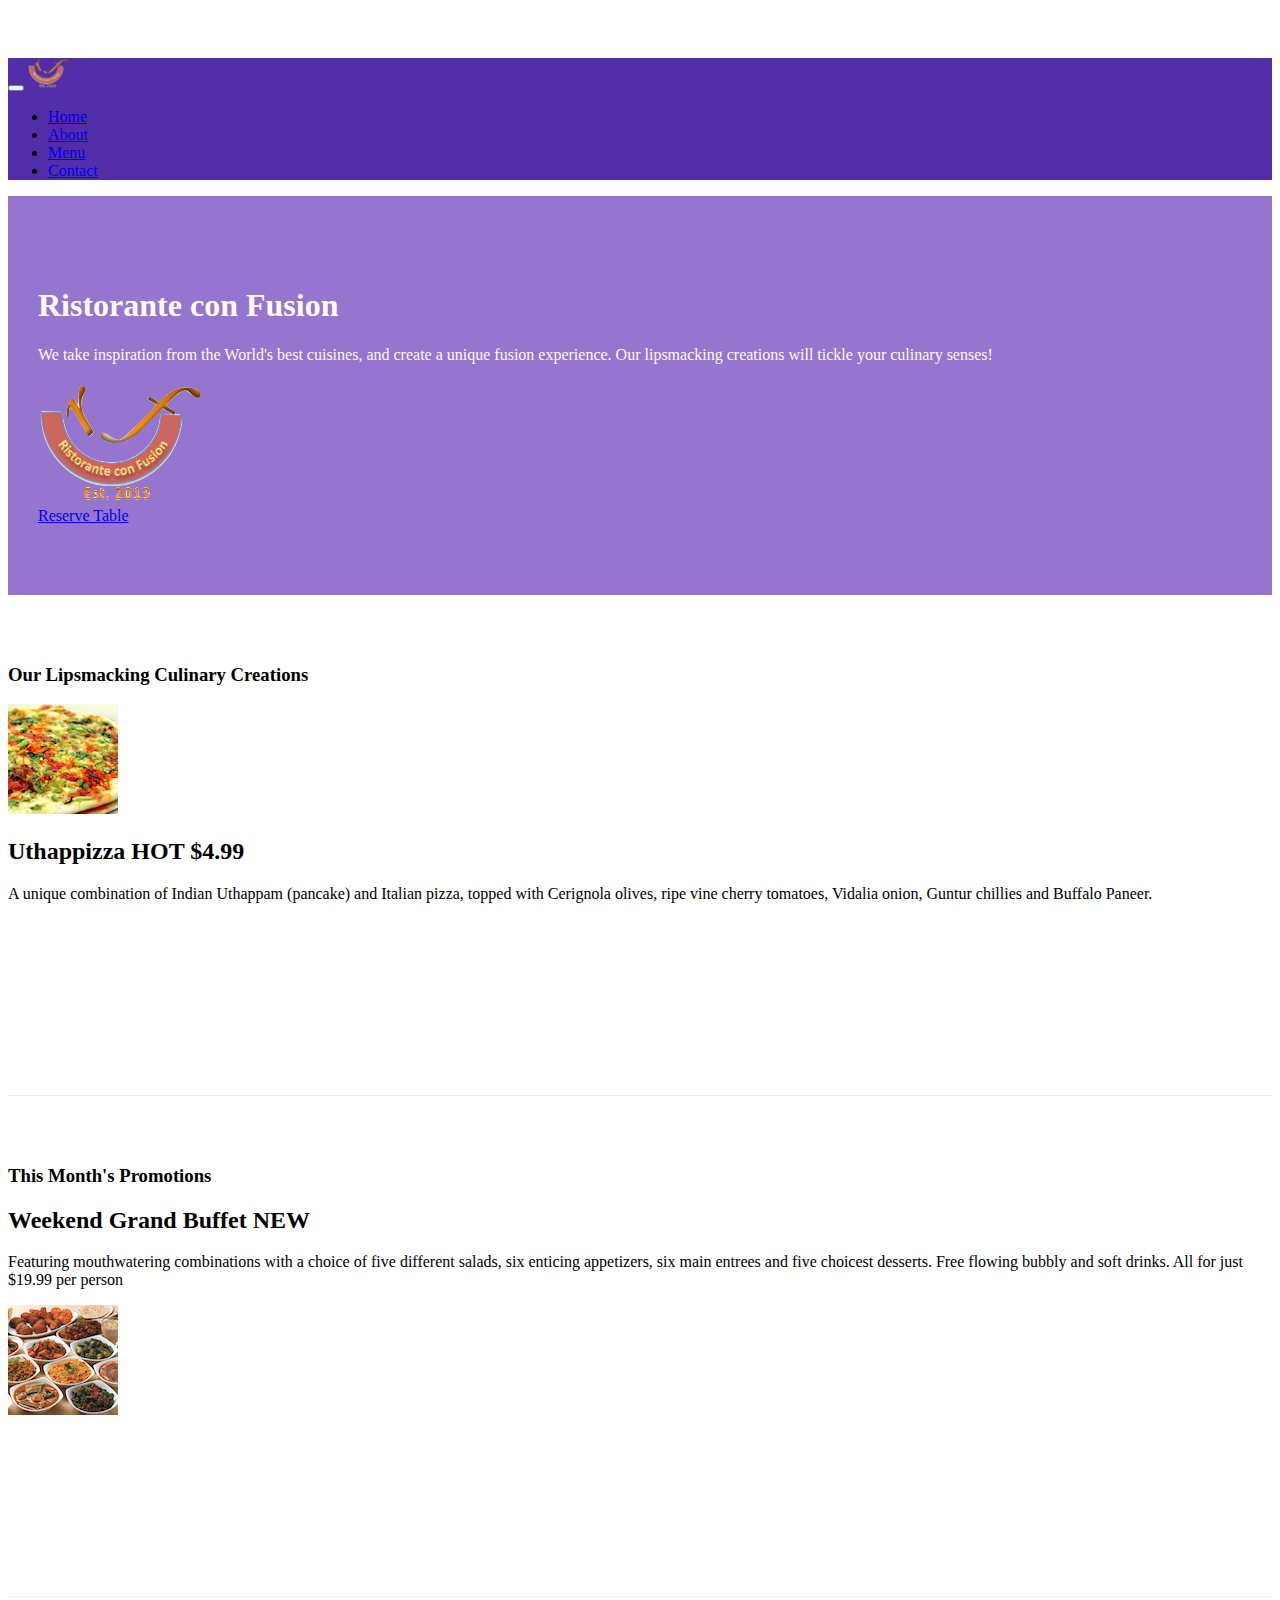
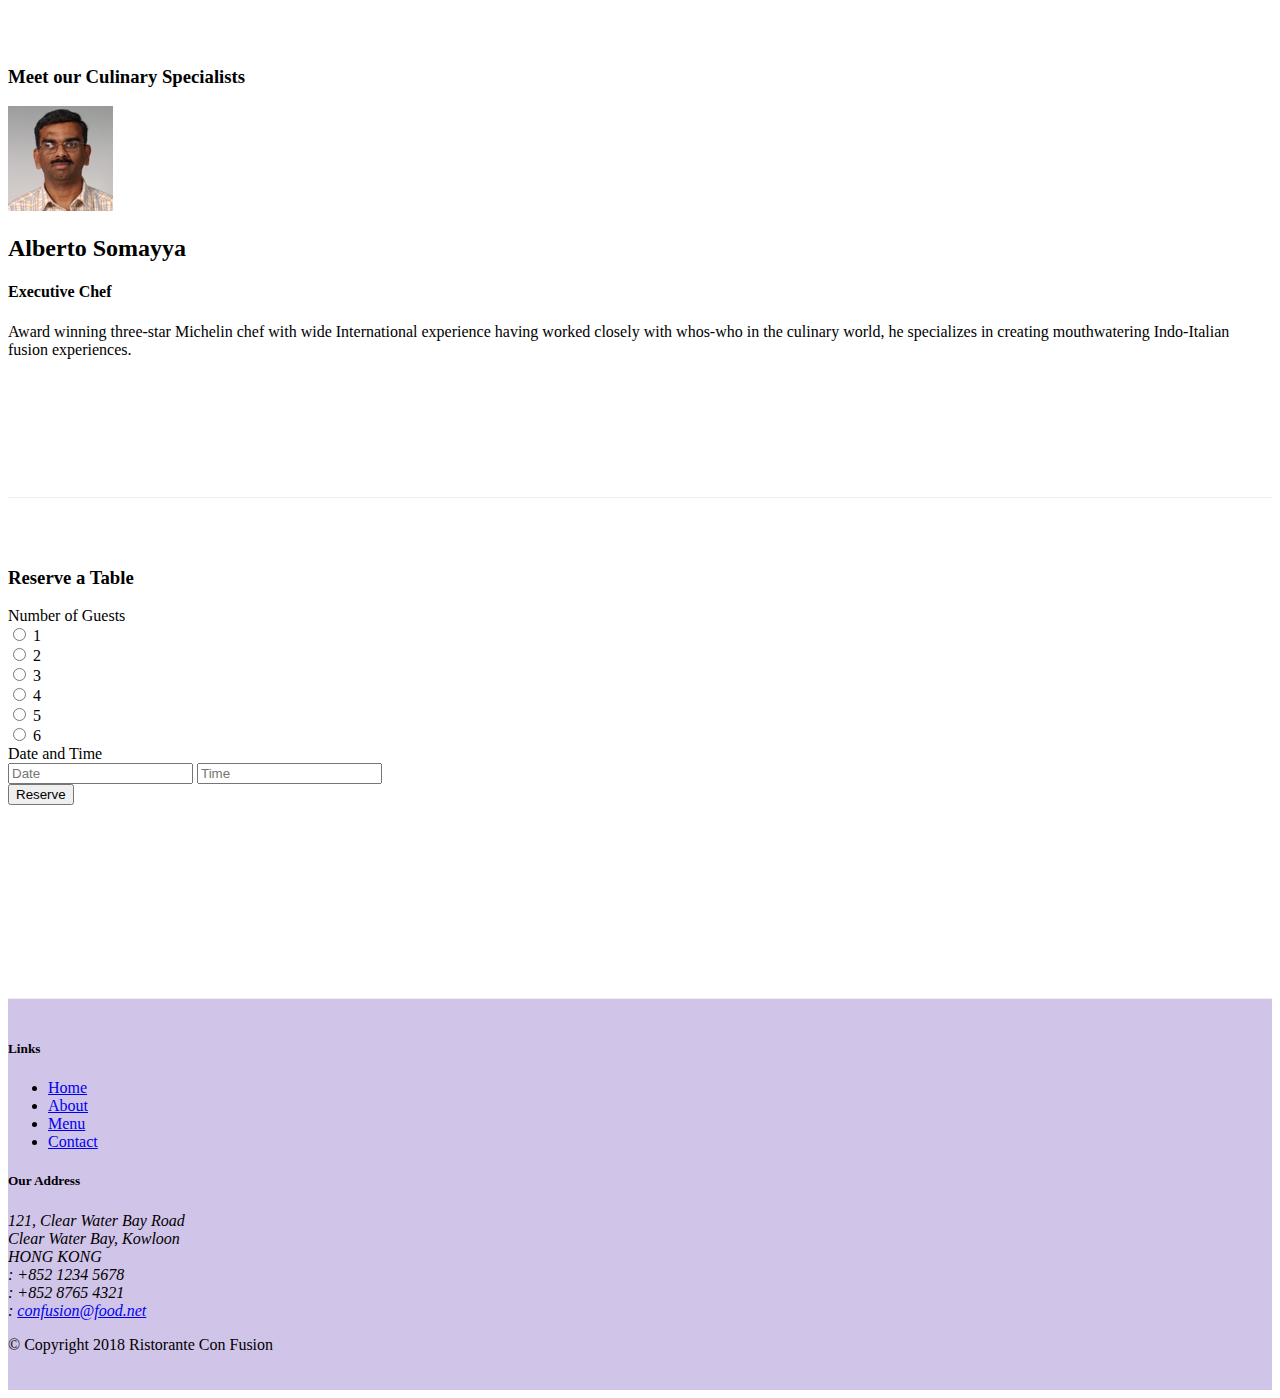
==== commit 5601458c: "Add reserve table form" ====
--- a/index.html
+++ b/index.html
@@ -40,9 +40,16 @@
                     <h1>Ristorante con Fusion</h1>
                     <p>We take inspiration from the World's best cuisines, and create a unique fusion experience. Our lipsmacking creations will tickle your culinary senses!</p>
                 </div>
-                <div class="col-12 col-sm align-self-center">
-                    <img src="img/logo.png" class="img-fluid ">
-                </div>
+
+                <div class="col-12 col-sm-3 align-self-center">
+                        <img src="img/logo.png" class="img-fluid">
+                        
+                </div>
+                <div class="col-12 col-sm-3 align-self-center">
+                   <!--  <button type="button" class="btn btn-warning btn-sm btn-block "><a href="#seats">Reserve Table</a></button> -->
+                   <a href="#seats" class="btn btn-warning btn-sm btn-block font-weight-bold" role="button">Reserve Table</a>
+                </div>
+                
             </div>
         </div>
     </header>
@@ -73,8 +80,16 @@
                 <h3>This Month's Promotions</h3>
             </div>
             <div class="col-12 col-sm-8 col-md">
-                <h2>Weekend Grand Buffet</h2>
-                <p>Featuring mouthwatering combinations with a choice of five different salads, six enticing appetizers, six main entrees and five choicest desserts. Free flowing bubbly and soft drinks. All for just $19.99 per person </p>
+                <div class="media">
+                    
+                    <div class="media-body">
+                        <h2 class="mt-0">Weekend Grand Buffet <span class="badge badge-danger">NEW</span></h2>
+                        <p>Featuring mouthwatering combinations with a choice of five different salads, six enticing appetizers, six main entrees and five choicest desserts. Free flowing bubbly and soft drinks. All for just $19.99 per person </p>
+                    </div>
+                    <img class="d-flex ml-3 img-thumbnail align-self-center" src="img/buffet.png" alt="buffet">
+                    
+                </div>
+                
             </div>
         </div>
 
@@ -96,6 +111,75 @@
             </div>
         </div>
     </div>
+
+    <div class="row row-content justify-content-center">
+        <div class="col-12 col-sm-8">
+        <div class="card">
+            <h3 class="card-header bg-warning text-white">Reserve a Table</h3>
+            <div class="card-body">
+                <form>
+                    <div class="form-group row align-items-center">
+                        <label class="col-md-2 col-form-label" for="seats"> Number of Guests </label>
+                        <div id="seats" class="col-md-10 radio">
+                            <div class="form-check form-check-inline">
+                              <input class="form-check-input" type="radio" name="inlineRadioOptions" id="inlineRadio1" value="option1">
+                              <label class="form-check-label" for="inlineRadio1">1</label>
+                            </div>
+                            <div class="form-check form-check-inline">
+                              <input class="form-check-input" type="radio" name="inlineRadioOptions" id="inlineRadio2" value="option2">
+                              <label class="form-check-label" for="inlineRadio2">2</label>
+                            </div>
+                            <div class="form-check form-check-inline">
+                              <input class="form-check-input" type="radio" name="inlineRadioOptions" id="inlineRadio3" value="option3">
+                              <label class="form-check-label" for="inlineRadio3">3</label>
+                            </div>
+                            <div class="form-check form-check-inline">
+                              <input class="form-check-input" type="radio" name="inlineRadioOptions" id="inlineRadio4" value="option4">
+                              <label class="form-check-label" for="inlineRadio4">4</label>
+                            </div>
+                            <div class="form-check form-check-inline">
+                              <input class="form-check-input" type="radio" name="inlineRadioOptions" id="inlineRadio5" value="option5">
+                              <label class="form-check-label" for="inlineRadio5">5</label>
+                            </div>
+                            <div class="form-check form-check-inline">
+                              <input class="form-check-input" type="radio" name="inlineRadioOptions" id="inlineRadio6" value="option6">
+                              <label class="form-check-label" for="inlineRadio6">6</label>
+                            </div>
+                        </div>
+                        
+                    </div>
+                    <div class="form-group row align-items-center">
+                        <label for="timeDate" class="col-md-2 col-form-label">
+                            Date and Time
+                        </label>
+                        <div class="col-md-10" id="timeDate">
+                            <div class="row">
+                                <input type="text" class="col-12 col-sm-4 form-control" id="emailid" name="emailid" placeholder="Date">
+                                <input type="text" class="col-12 col-sm-4 offset-sm-1 form-control" id="timeid" name="timeid" placeholder="Time">
+                                
+                            </div>
+                            
+                        </div>    
+                    </div>
+                    <div class="form-group row">
+                        <div class="offset-md-2 col-md-10">
+                            <button type="submit" class="btn btn-primary">
+                               Reserve 
+                            </button>
+                        </div>
+                    </div>
+                </form>
+            </div>
+        
+    </div>
+        
+    </div>
+    
+        
+    </div>
+    
+
+
 
     <footer class="footer">
         <div class="container">
